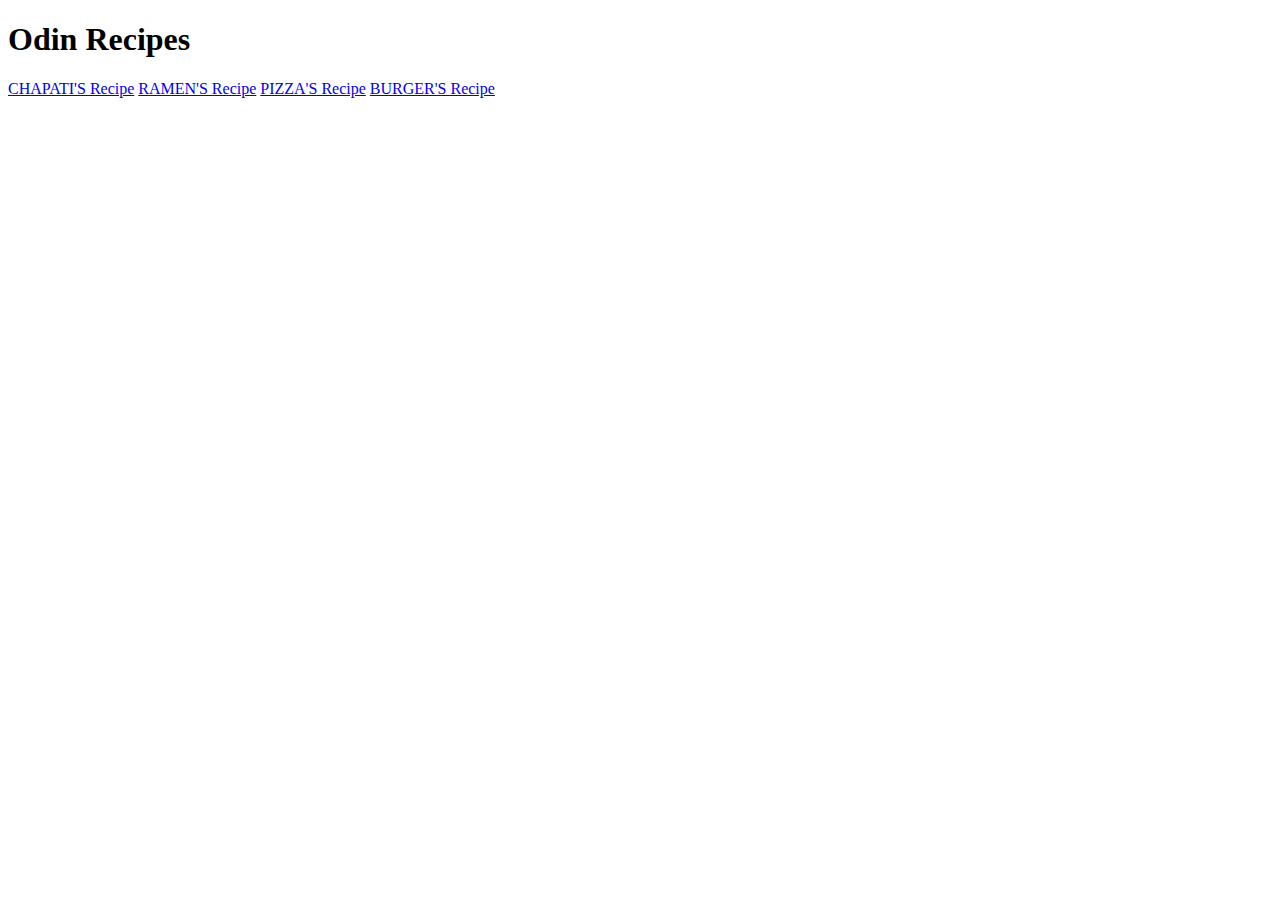
==== index.html @ acf51c3c "Odin project exercise about HTML" ====
<!DOCTYPE html>
<html lang="en">
<head>
    <meta charset="UTF-8">
    <meta name="viewport" content="width=device-width, initial-scale=1.0">
    <title>Document</title>
</head>
<body>
    <h1>Odin Recipes</h1>
    <a href="./recipes/ugali.html">CHAPATI'S Recipe</a>
    <a href="./recipes/ramen.html">RAMEN'S Recipe</a>
    <a href="./recipes/pizza.html">PIZZA'S Recipe</a>
    <a href="./recipes/burger.html">BURGER'S Recipe</a>
</body>
</html>
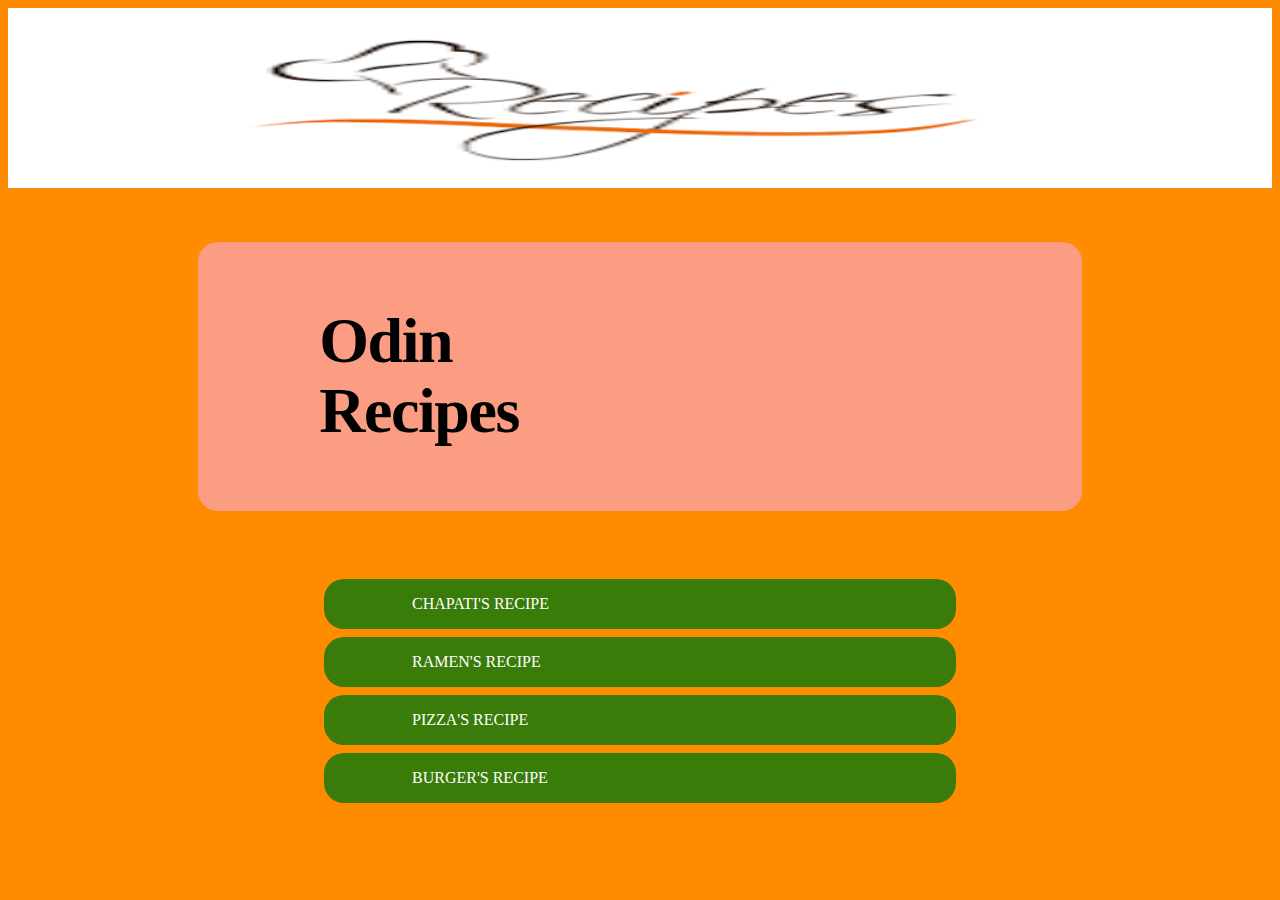
==== commit a260a238: "Learning about margins" ====
--- a/index.html
+++ b/index.html
@@ -4,12 +4,23 @@
     <meta charset="UTF-8">
     <meta name="viewport" content="width=device-width, initial-scale=1.0">
     <title>Document</title>
+    <link rel="stylesheet" href="styles.css">
 </head>
 <body>
-    <h1>Odin Recipes</h1>
-    <a href="./recipes/ugali.html">CHAPATI'S Recipe</a>
-    <a href="./recipes/ramen.html">RAMEN'S Recipe</a>
-    <a href="./recipes/pizza.html">PIZZA'S Recipe</a>
-    <a href="./recipes/burger.html">BURGER'S Recipe</a>
+    <img src="images/Recipes.png"alt="Recipes logo" id="photo">
+    <div class="wrapper">
+    <header class="heading">Odin Recipes</header>
+</div>
+    <br />
+    <div class="links">
+       
+    <a id="link-a"href="./recipes/ugali.html">CHAPATI'S Recipe</a>
+    <a id="link-a"href="./recipes/ramen.html">RAMEN'S Recipe</a>
+    <a id="link-a"href="./recipes/pizza.html">PIZZA'S Recipe</a>
+    <a id="link-a"href="./recipes/burger.html">BURGER'S Recipe</a>
+
+</div>
+    
+    
 </body>
 </html>--- a/styles.css
+++ b/styles.css
@@ -0,0 +1,45 @@
+body{
+   
+    background-color: #fe8b00;
+}
+.wrapper{
+    display: grid;
+    grid-template-columns: 1fr
+                            min(65ch, 100%)
+                            1fr;
+    width: 70%;
+    margin: 0 auto;
+    background-color: #fa9d83;
+    border-radius: 20px;
+    margin-top: 50px;
+
+}
+.heading{
+    font-size: 4em;
+  line-height: 1.1em;
+  margin: 1em 1.9em 1em;
+  font-weight: 800;
+  letter-spacing: -.022em;
+  font-weight: 900;
+  }
+.links{
+    width:50%;
+    margin: 0 auto;
+    margin-top: 50px;
+
+}
+#link-a{
+    display: block;
+    margin-top: 0.5em;
+    background-color: #397c09;
+  color: white;
+  padding: 1em 5.5em;
+  text-decoration: none;
+  text-transform: uppercase;
+  border-radius: 20px;
+}
+#photo{
+    width: 100%;
+    height:180px;
+    grid-column: 2 / 4;
+}